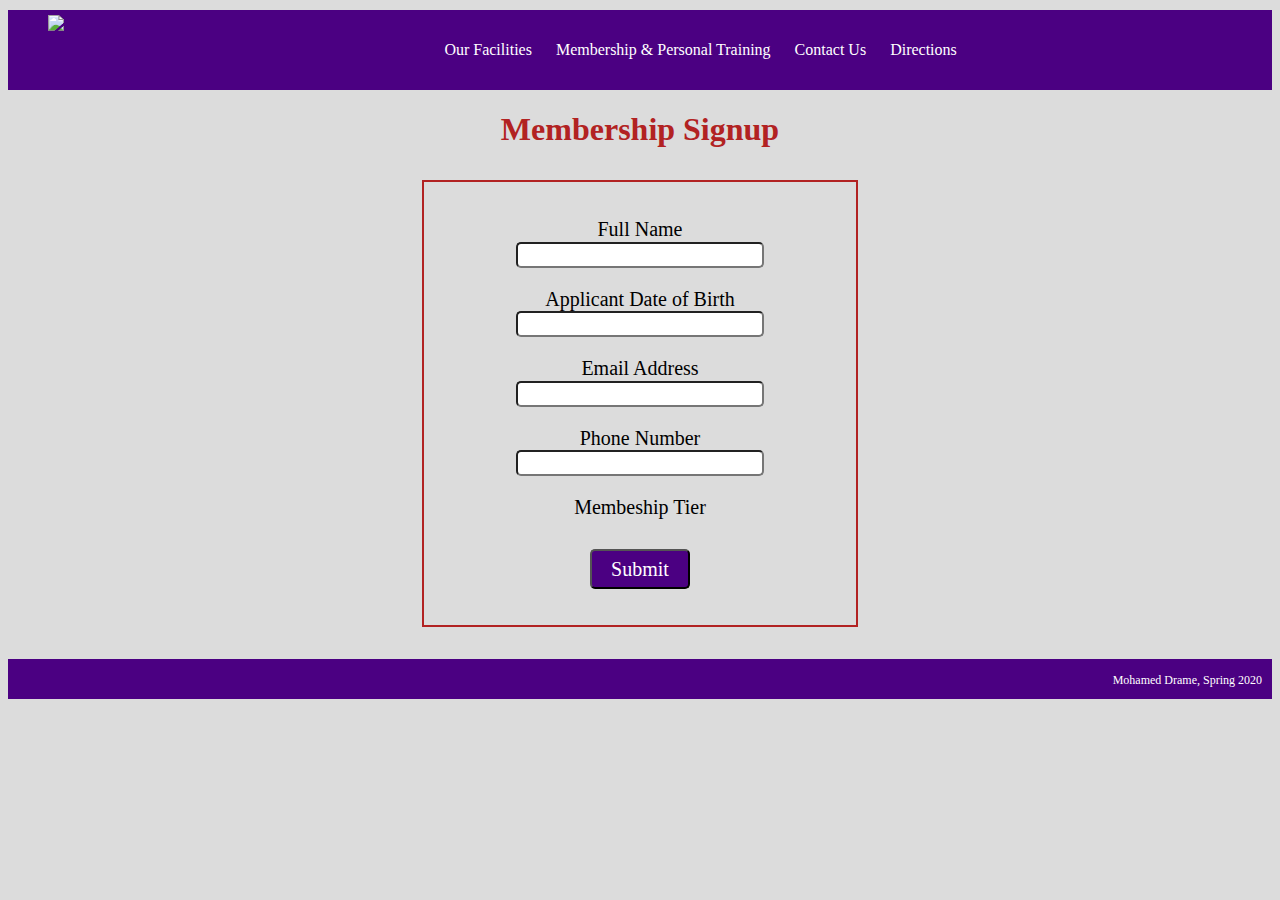
==== membership.html @ c3cb0550 "Add files via upload" ====
<!DOCTYPE html>
<html>

<head>
	<title>Ares Boxing Gym</title>
	<link rel="shortcut icon" type="image/x-icon" href="favicon.ico"/>
	<link rel="stylesheet" type="text/css" href="style_m.css">
</head>

<body>

<header>
	<nav>
		<ul class="main_menu">
			<li><a href="index.html"><img src="logo.png" width="5%" align="left"></a></li>
			<li><a href="facilities.html"> Our Facilities </a></li>
			<li><a href="classes.html"> Membership & Personal Training </a></li>
			<li><a href="contact.html"> Contact Us </a></li>
			<li><a href="https://goo.gl/maps/mDJhG3ZRK9KPgVPWA"> Directions </a></li>
		</ul>
	</nav>
</header>

	<h1> Membership Signup </h1>

	<form id="form">
		<p>
			<label>Full Name</label><br>
			<input type="text" name="name" required>
		</p>
		<p>
			<label>Applicant Date of Birth</label><br>
			<input type="text" name="date" required>
		</p>
		<p>
			<label>Email Address</label><br>
			<input type="email" name="email" required>
		</p>
		<p>
			<label>Phone Number</label><br>
			<input type="text" name="phone" required>
		</p>
			<label>Membeship Tier</label>
		</p>
			
		</div>
		<p class="send">
			<button type="submit"> Submit </button>
		</p>
	</form>

	<h3 id="result"></h3>


	<script type="text/javascript">
		var form = document.getElementById('form');
		form.onsubmit = function(e) {
		e.preventDefault();
		var result = document.getElementById('result');
		result.innerHTML = 'Welcome to Ares Boxing Gym, ' + form.name.value + '. Follow the instructions on our confirmation email to finalize your membership.';
		this.reset();
	};
	</script>

<footer>
	<nav>
		<ul class="main_menu2">
			<li><a href="https://github.com/mdrame2000"> Mohamed Drame, Spring 2020 </a></li>
		</ul>
	</nav>
</footer>

</body>

</html>
---- style_m.css ----
body {
	background-color:  #DCDCDC;
	font-family: avenir;
}

/*header*/
header {
	width: 100%;
	height: 80px;
	background-color: #4B0082;
}

.main_menu {
	color: #fff;
	text-align: center;
	line-height: 80px;
}

ul.main_menu {
	margin-top: 10px;
}

.main_menu li {
	display: inline;
	padding: 0 10px 0 10px;
	text-align: center;
}

.main_menu a {
	text-decoration: none;
	color: #fff;
	font-family: avenir;
}

.main_menu img {
	margin-top: 5px;
}

.main_menu a:hover {
	color: #B22222;
}

/*--------*/

h1 {
	text-align: center;
	color: #B22222;
	font-family: avenir;
}

h3 {
	text-align:center;
	color: #4B0082;
	font-family: avenir;
}

/*form*/
form {
	max-width: 400px;
	text-align: center;
	margin: 2rem auto;
	border: 2px solid #B22222;
	padding: 1rem;
	font-size: 20px;
}

input {
	width: 60%;
	height: 20px;
	border-radius: 5px;
	text-decoration: none;
}

input [type-text]{
	color: #fff;
}

button {
	width: 25%;
	height: 40px;
	font-size: 20px;
	font-family: avenir;
	border-radius: 5px;
	margin-top: 10px; 
	background-color: #4B0082;
	color: #fff;
}



/*footer*/
footer {
	width: 100%;
	height: 40px;
	background-color: #4B0082;
	bottom: 0;
}

.main_menu2 {
	color: #fff;
	text-align: right;
	line-height: 40px;
}

ul.main_menu2 {
	margin-top: 0px;
}

.main_menu2 li {
	display: inline;
	padding: 0 10px 0 10px;
	text-align: right;
	font-family: avenir;
}

.main_menu2 a {
	text-decoration: none;
	color: #fff;
	font-family: avenir;
	font-size: 12px;
}
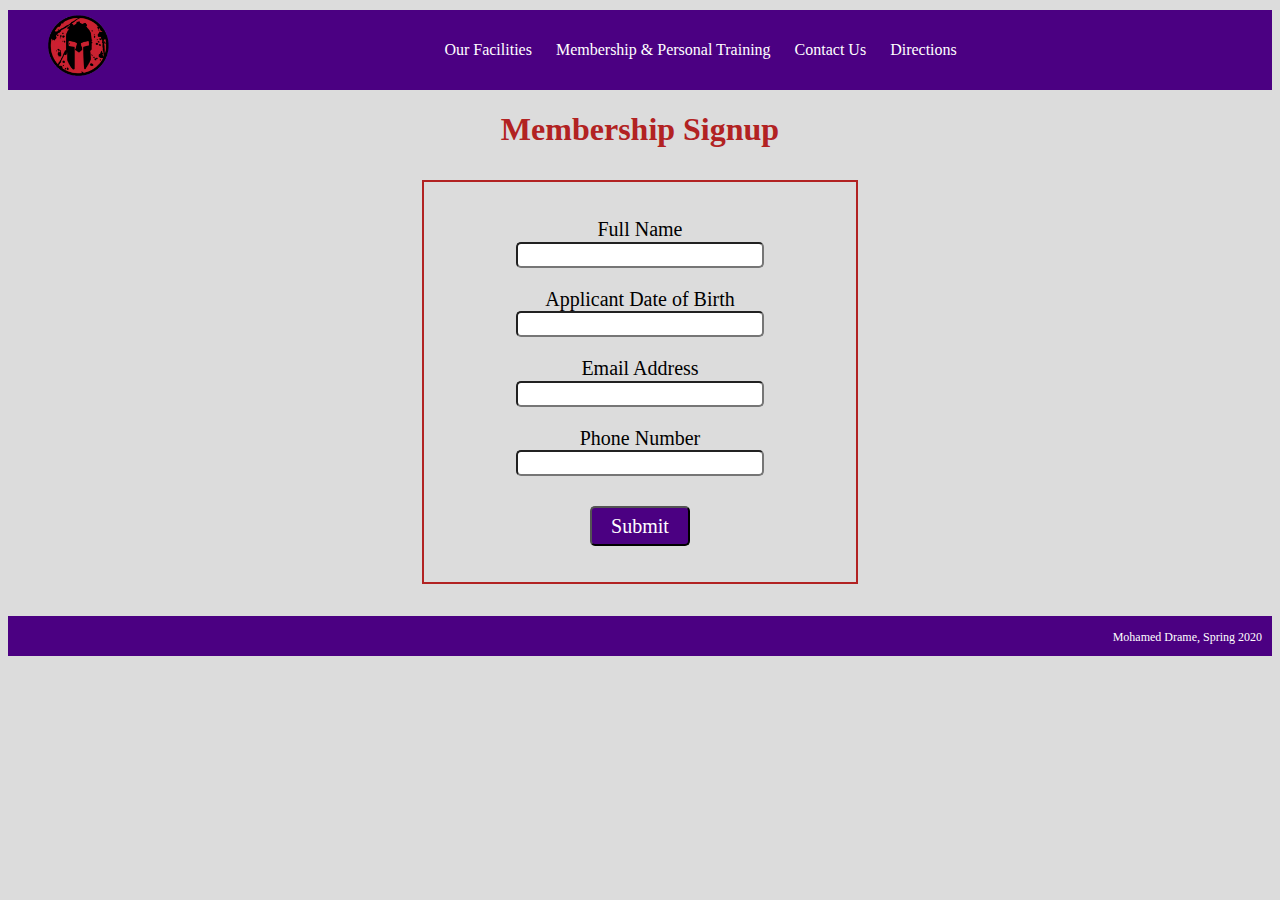
==== commit 4dd1c461: "Update membership.html" ====
--- a/membership.html
+++ b/membership.html
@@ -40,10 +40,7 @@
 			<label>Phone Number</label><br>
 			<input type="text" name="phone" required>
 		</p>
-			<label>Membeship Tier</label>
-		</p>
 			
-		</div>
 		<p class="send">
 			<button type="submit"> Submit </button>
 		</p>
@@ -72,4 +69,4 @@
 
 </body>
 
-</html>+</html>
